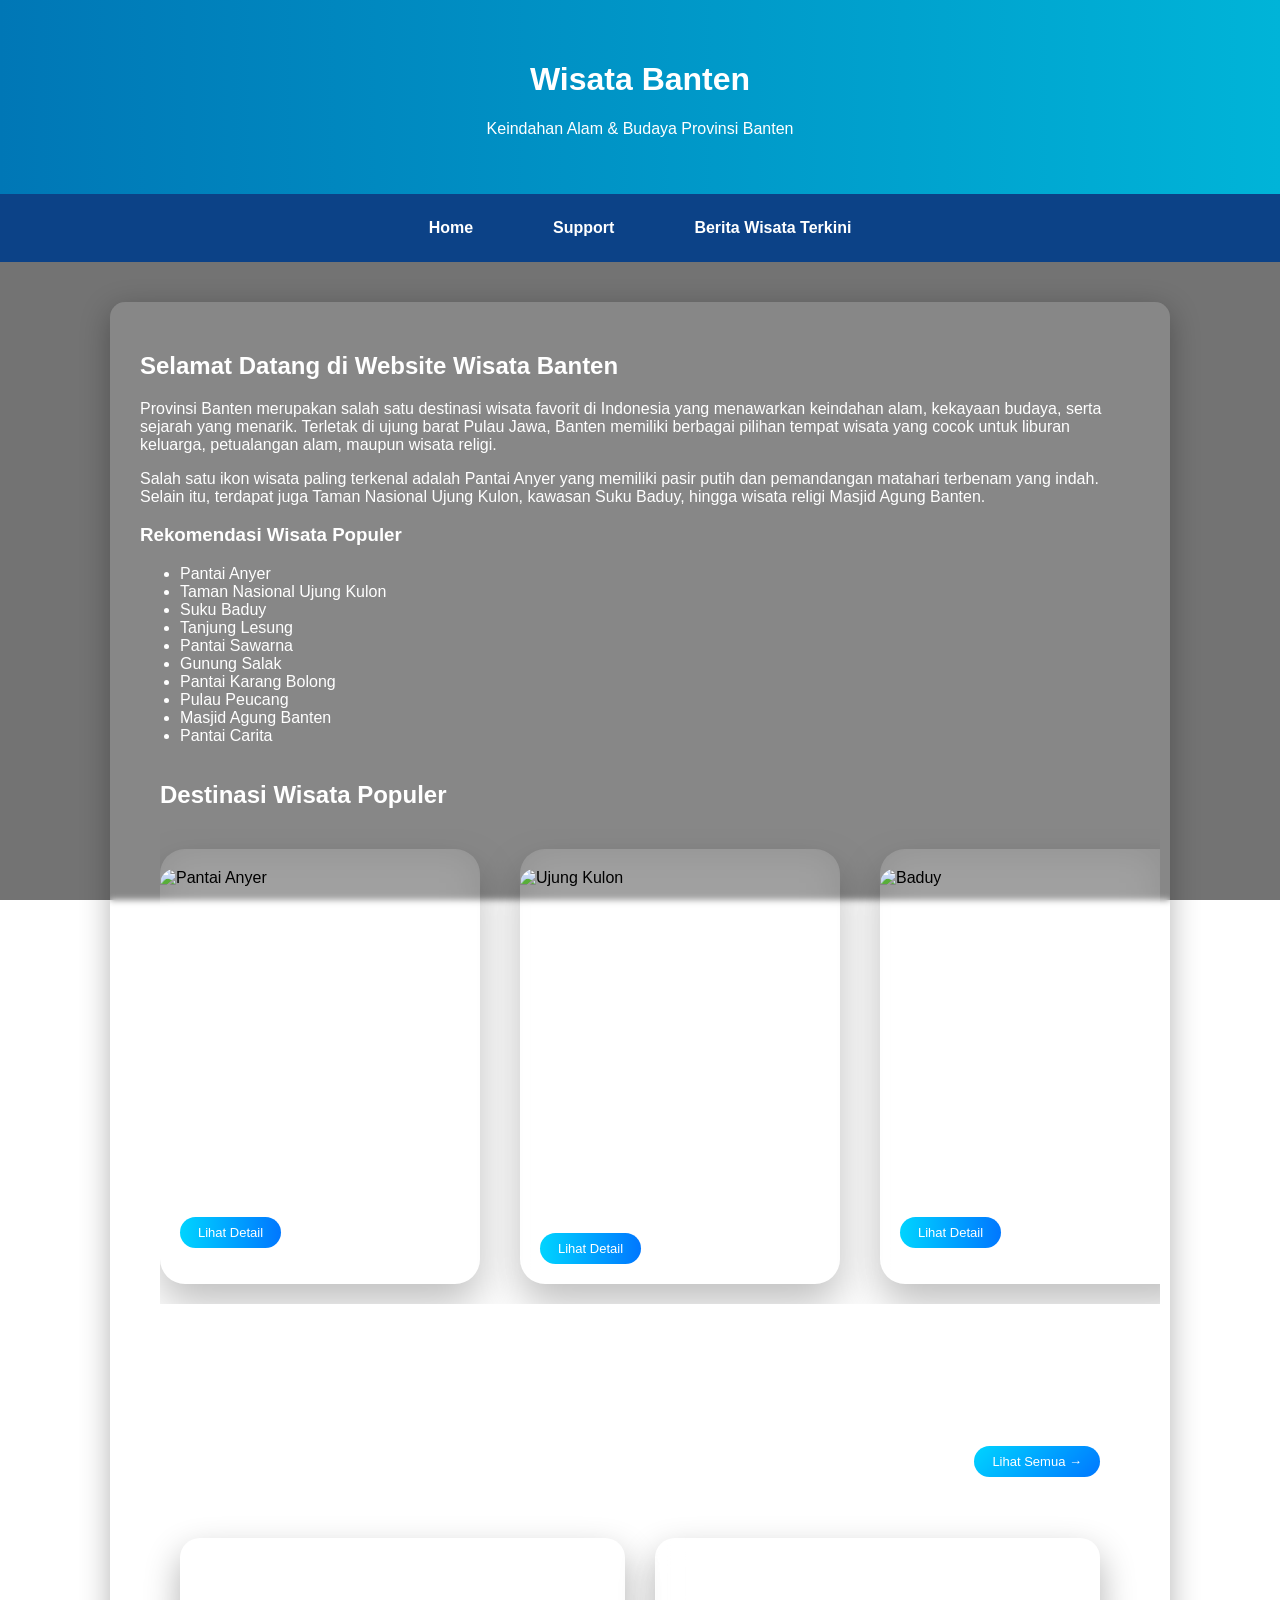
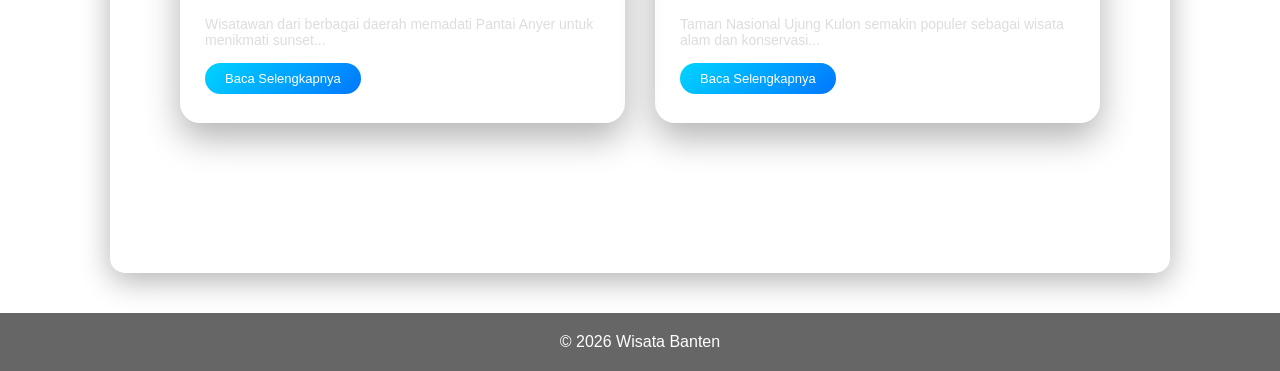
==== index.html @ 5ee79354 "Add files via upload" ====
<!DOCTYPE html>
<html lang="id">
<head>
    <link rel="icon" type="image/x-icon" href="/datagambar/images.jpg">
</head>
<body>

<head>
    <title>Wisata Banten</title>
    <link rel="stylesheet" href="style.css">
    <link rel="stylesheet" href="style2.css">
    <link rel="stylesheet" href="style3.css">
</head>
<body>

<header>
    <h1>Wisata Banten</h1>
    <p>Keindahan Alam & Budaya Provinsi Banten</p>
</header>

<nav>
    <a href="index.html">Home</a>
    <a href="support.html">Support</a>
    <a href="berita-terkini.html">Berita Wisata Terkini</a>
</nav>

<div class="container">

    <h2>Selamat Datang di Website Wisata Banten</h2>

<p>
        Provinsi Banten merupakan salah satu destinasi wisata favorit di Indonesia 
        yang menawarkan keindahan alam, kekayaan budaya, serta sejarah yang menarik. 
        Terletak di ujung barat Pulau Jawa, Banten memiliki berbagai pilihan tempat wisata 
        yang cocok untuk liburan keluarga, petualangan alam, maupun wisata religi.
    </p>

    <p>
        Salah satu ikon wisata paling terkenal adalah Pantai Anyer yang memiliki pasir putih 
        dan pemandangan matahari terbenam yang indah. Selain itu, terdapat juga Taman Nasional 
        Ujung Kulon, kawasan Suku Baduy, hingga wisata religi Masjid Agung Banten.
    </p>

    
     <h3>Rekomendasi Wisata Populer</h3>
<ul>
    <li>Pantai Anyer</li>
    <li>Taman Nasional Ujung Kulon</li>
    <li>Suku Baduy</li>
    <li>Tanjung Lesung</li>
    <li>Pantai Sawarna</li>
    <li>Gunung Salak</li>
    <li>Pantai Karang Bolong</li>
    <li>Pulau Peucang</li>
    <li>Masjid Agung Banten</li>
    <li>Pantai Carita</li>
</ul>

<div class="slider-container">

    <h2>Destinasi Wisata Populer</h2>

    <button class="nav prev">&#10094;</button>

    <div class="slider-wrapper">
        <div class="slider" id="slider">

            <div class="card">
                <img src="datanya/pantai-anyer.jpg" alt="Pantai Anyer">
                <div class="card-content">
                    <h3>Pantai Anyer</h3>
                    <p>Pantai dengan pasir putih dan sunset indah.</p>
                    <a href="datanya/anyer.html">Lihat Detail</a>
                </div>
            </div>

            <div class="card">
                <img src="datanya/tamanujungkulon.jpg" alt="Ujung Kulon">
                <div class="card-content">
                    <h3>Ujung Kulon</h3>
                    <p>Taman nasional dengan keindahan alam tropis.</p>
                    <a href="datanya/ujungkulon.html">Lihat Detail</a>
                </div>
            </div>

            <div class="card">
                <img src="datanya/suku baduy.jpg" alt="Baduy">
                <div class="card-content">
                    <h3>Suku Baduy</h3>
                    <p>Wisata budaya unik dengan tradisi terjaga.</p>
                    <a href="datanya/baduy.html">Lihat Detail</a>
                </div>
            </div>

        </div>
    </div>

    <button class="nav next">&#10095;</button>

</div>


<section class="home-news">

    <div class="home-news-header">
        <h2>Berita Wisata Terkini</h2>
        <a href="berita-terkini.html" class="lihat-semua">Lihat Semua →</a>
    </div>

    <div class="home-news-container">

        <div class="home-news-card">
            <h4>Pantai Anyer Ramai Saat Libur Panjang</h4>
            <p>Wisatawan dari berbagai daerah memadati Pantai Anyer untuk menikmati sunset...</p>
            <a href="berita-terkini.html">Baca Selengkapnya</a>
        </div>

        <div class="home-news-card">
            <h4>Ujung Kulon Jadi Destinasi Favorit 2026</h4>
            <p>Taman Nasional Ujung Kulon semakin populer sebagai wisata alam dan konservasi...</p>
            <a href="berita-terkini.html">Baca Selengkapnya</a>
        </div>

    </div>

</section>


</div>

<footer>
    © 2026 Wisata Banten
</footer>

<script>
const slider = document.getElementById('slider');
const next = document.querySelector('.next');
const prev = document.querySelector('.prev');

let scrollAmount = 0;
const cardWidth = 320; 

next.addEventListener('click', () => {
    scrollAmount += cardWidth;
    if (scrollAmount > slider.scrollWidth - slider.clientWidth) {
        scrollAmount = 0;
    }
    slider.style.transform = `translateX(-${scrollAmount}px)`;
});

prev.addEventListener('click', () => {
    scrollAmount -= cardWidth;
    if (scrollAmount < 0) {
        scrollAmount = slider.scrollWidth - slider.clientWidth;
    }
    slider.style.transform = `translateX(-${scrollAmount}px)`;
});
</script>


</body>
</html>
---- style.css ----
body {
    margin: 0;
    font-family: 'Segoe UI', sans-serif;
    background: linear-gradient(rgba(0,0,0,0.4), rgba(0,0,0,0.4)),
                url('animetheme.jpg');
    background-size: cover;
    background-position: center;
    background-attachment: fixed;
    color: white;
}

header {
    background: linear-gradient(90deg, #0077b6, #00b4d8);
    padding: 40px 20px;
    text-align: center;
}

nav {
    display: flex;
    justify-content: center;
    gap: 40px;
    padding: 15px;
    background: rgba(2, 62, 138, 0.9);
    backdrop-filter: blur(10px);
    position: sticky;
    top: 0;
    z-index: 100;
}

nav a {
    color: white;
    text-decoration: none;
    font-weight: bold;
    padding: 10px 20px;
    border-radius: 30px;
    transition: 0.3s;
}

nav a:hover {
    background: rgba(255,255,255,0.2);
    transform: translateY(-2px);
}

.container {
    max-width: 1000px;
    margin: 40px auto;
    padding: 30px;
    background: rgba(255, 255, 255, 0.15);
    backdrop-filter: blur(3px);
    border-radius: 15px;
    box-shadow: 0 8px 30px rgba(0,0,0,0.3);
}

img {
    display: block;
    width: 100%;
    max-width: 950px;
    height: auto;
    border-radius: 15px;
    margin: 20px auto;
}

.card {
    min-width: 300px;
    max-width: 300px;
    background: gray    ;
    color: black;
    border-radius: 15px;
    overflow: hidden;
    flex-shrink: 0;
    scroll-snap-align: start;
    box-shadow: 0 5px 15px rgba(0,0,0,0.2);
    transition: 0.3s;
}

.card:hover {
    transform: translateY(-5px);
}

.card img {
    width: 100%;
    height: 180px;
    object-fit: cover; 
    display: block;
}

.card-content {
    padding: 15px;
}

.card-content h3 {
    margin-bottom: 10px;
}

.card-content p {
    font-size: 14px;
    margin-bottom: 15px;
}

.card-content a {
    display: inline-block;
    padding: 8px 15px;
    background: #00b4d8;
    color: black;
    border-radius: 20px;
    text-decoration: none;
    transition: 0.3s;
}

.card-content a:hover {
    background: #0077b6;
}

.card:hover {
    transform: translateY(-8px);
    box-shadow: 0 10px 25px rgba(0,0,0,0.4);
}

.news-section {
    margin-top: 40px;
    display: grid;
    gap: 20px;
}

.news-card {
    background: rgba(255,255,255,0.2);
    backdrop-filter: blur(10px);
    padding: 20px;
    border-radius: 12px;
    transition: 0.3s;
}

.news-card:hover {
    transform: translateY(-5px);
}

.back-btn {
    position: fixed;
    top: 20px;
    left: 20px;
    padding: 8px 15px;
    background: rgba(0, 180, 216, 0.9);
    border-radius: 20px;
    backdrop-filter: blur(5px);
}

.back-link {
    display: inline-block;
    margin-bottom: 25px;
    padding: 8px 16px;
    font-size: 14px;
    color: white;
    text-decoration: none;
    border-radius: 20px;
    background: rgba(0, 119, 182, 0.08);
    transition: all 0.3s ease;
}

.back-link:hover {
    background: #0077b6;
    color: white;
    transform: translateX(-5px);
}

.container img {
    width: 100%;
    max-width: 800px;
    border-radius: 15px;
    margin: 20px 0;
}

footer {
    text-align: center;
    padding: 20px;
    background: rgba(0, 0, 0, 0.6);
    margin-top: 40px;
}

.page-header {
    text-align: center;
    padding: 40px 20px 20px;
}

.page-header h2 {
    font-size: 28px;
    margin-bottom: 10px;
}

.back-btn {
    text-decoration: none;
    font-size: 14px;
    color: #0077b6;
    transition: 0.3s;
}

.back-btn:hover {
    letter-spacing: 1px;
}

.news-section {
    display: grid;
    grid-template-columns: repeat(auto-fit, minmax(280px, 1fr));
    gap: 25px;
    padding: 40px 8%;
}

.news-card {
    padding: 25px;
    border-radius: 20px;
    background: rgba(255,255,255,0.08);
    backdrop-filter: blur(15px);
    -webkit-backdrop-filter: blur(15px);
    box-shadow: 0 15px 35px rgba(0,0,0,0.2);
    transition: 0.4s;
}

.news-card:hover {
    transform: translateY(-8px);
    box-shadow: 0 20px 45px rgba(0,0,0,0.3);
}

.news-card h4 {
    margin-bottom: 10px;
    font-size: 18px;
}

.news-card p {
    font-size: 14px;
    opacity: 0.9;
    margin-bottom: 15px;
}

.news-date {
    font-size: 12px;
    opacity: 0.6;
}


@media (max-width: 768px) {
    nav {
        gap: 20px;
        flex-wrap: wrap;
    }

    .container {
        margin: 20px;
        padding: 20px;
    }

    body {
        background-attachment: scroll;
    }
}
---- style2.css ----
/* ================= DESKTOP ================= */

.slider-container {
    margin: 100px auto;
    padding: 0 20px;
    position: relative;
    overflow: hidden;
}

.slider-wrapper {
    padding: 20px 0;
    overflow: hidden;
}

.slider {
    display: flex;
    gap: 40px;
    transition: transform 0.7s cubic-bezier(.77,0,.18,1);
}

.card {
    min-width: 320px;
    border-radius: 25px;
    overflow: hidden;
    background: rgba(255,255,255,0.08);
    backdrop-filter: blur(20px);
    box-shadow: 0 20px 40px rgba(0,0,0,0.25);
    transition: 0.5s ease;
}

.card:hover {
    transform: translateY(-15px);
    box-shadow: 0 30px 60px rgba(0,0,0,0.35);
}

.card img {
    width: 100%;
    height: 220px;
    object-fit: cover;
    transition: 0.6s ease;
}

.card:hover img {
    transform: scale(1.08);
}

.card-content {
    padding: 20px;
    color: white;
}

.card-content h3 {
    margin-bottom: 8px;
    font-size: 20px;
}

.card-content p {
    font-size: 14px;
    opacity: 0.85;
    margin-bottom: 15px;
}

.card-content a {
    display: inline-block;
    text-decoration: none;
    padding: 8px 18px;
    border-radius: 30px;
    background: linear-gradient(90deg, #00d4ff, #0077ff);
    color: white;
    font-size: 13px;
    transition: 0.4s ease;
}

.card-content a:hover {
    box-shadow: 0 10px 25px rgba(0,212,255,0.6);
    transform: translateY(-3px);
}

.nav {
    position: absolute;
    top: 50%;
    transform: translateY(-50%);
    background: rgba(255,255,255,0.15);
    backdrop-filter: blur(10px);
    border: none;
    color: white;
    font-size: 22px;
    padding: 12px 16px;
    border-radius: 50%;
    cursor: pointer;
    z-index: 10;
    transition: 0.4s ease;
}

.nav:hover {
    background: linear-gradient(135deg, #00d4ff, #0077ff);
    transform: translateY(-50%) scale(1.15);
}

.prev { left: 15px; }
.next { right: 15px; }



/* ================= MOBILE ================= */

@media (max-width: 768px) {

    .slider-container {
        margin: 60px auto;
    }

    .slider {
        gap: 20px;
    }

    .card {
        min-width: 85%;
    }

    .card img {
        height: 180px;
    }

    .card-content h3 {
        font-size: 18px;
    }

    .card-content p {
        font-size: 13px;
    }

    .nav {
        padding: 8px 12px;
        font-size: 18px;
    }
}

.destinasi-section {
    width: 92%;
    margin: 100px auto;
}

.section-title {
    color: white;
    font-size: 28px;
    margin-bottom: 40px;
    text-align: left;
}

.slider-container {
    width: 100%;
    margin: 0 auto;
}
---- style3.css ----
body {
    margin: 0;
    padding: 0;
    font-family: 'Segoe UI', sans-serif;
    background: linear-gradient(rgba(0,0,0,0.55), rgba(0,0,0,0.55)),
                url('animetheme.jpg');
    background-size: cover;
    background-position: center;
    background-attachment: fixed;
}

.news-section {
    width: 92%;
    margin: 120px auto;
    padding: 40px;
    border-radius: 25px;
    background: rgba(0,0,0,0.35);
    backdrop-filter: blur(10px);
}

.news-section h2 {
    font-size: 28px;
    margin-bottom: 40px;
    color: white;
    position: relative;
}

.news-section h2::after {
    content: "";
    position: absolute;
    left: 0;
    bottom: -10px;
    width: 60px;
    height: 4px;
    background: linear-gradient(90deg, #00d4ff, #0077ff);
    border-radius: 10px;
}

.news-card {
    display: flex;
    gap: 25px;
    margin-bottom: 40px;
    padding: 20px;
    border-radius: 20px;
    background: rgba(255,255,255,0.12);
    backdrop-filter: blur(20px);
    box-shadow: 0 20px 40px rgba(0,0,0,0.35);
    transition: 0.4s ease;
}

.news-card:hover {
    transform: translateY(-10px);
    box-shadow: 0 25px 50px rgba(0,0,0,0.35);
}

.news-card img {
    width: 220px;
    height: 160px;
    object-fit: cover;
    border-radius: 15px;
    transition: 0.4s ease;
}

.news-card:hover img {
    transform: scale(1.05);
}

.news-info h3 {
    font-size: 20px;
    margin-bottom: 10px;
    color: white;
}

.news-info p {
    font-size: 14px;
    opacity: 0.85;
    margin-bottom: 15px;
    color: #ddd;
}

.news-date {
    font-size: 12px;
    color: #00d4ff;
}

.home-news {
    width: 92%;
    margin: 120px auto;
}

.home-news-header {
    display: flex;
    justify-content: space-between;
    align-items: center;
    margin-bottom: 40px;
}

.home-news-header h2 {
    color: white;
    font-size: 26px;
}

.lihat-semua {
    display: inline-flex;
    align-items: center;
    gap: 8px;
    padding: 8px 18px;
    border-radius: 30px;
    text-decoration: none;
    font-size: 13px;
    font-weight: 500;
    color: white;
    background: linear-gradient(135deg, #00d4ff, #0077ff);
    transition: all 0.4s ease;
    position: relative;
    overflow: hidden;
}

.lihat-semua:hover {
    transform: translateY(-3px);
    box-shadow: 0 10px 25px rgba(0,212,255,0.6);
}

.home-news-container {
    display: flex;
    gap: 30px;
    flex-wrap: wrap;
}

.home-news-card {
    flex: 1;
    min-width: 280px;
    padding: 25px;
    border-radius: 20px;
    background: rgba(255,255,255,0.1);
    backdrop-filter: blur(15px);
    box-shadow: 0 15px 35px rgba(0,0,0,0.3);
    transition: 0.4s ease;
}

.home-news-card:hover {
    transform: translateY(-10px);
    box-shadow: 0 25px 50px rgba(0,0,0,0.4);
}

.home-news-card h4 {
    color: white;
    margin-bottom: 10px;
}

.home-news-card p {
    font-size: 14px;
    color: #ddd;
    margin-bottom: 15px;
}

.home-news-card a {
    text-decoration: none;
    font-size: 13px;
    color: #00d4ff;
}

.home-news-card a:hover {
    color: #0077ff;
}

.home-news-card a {
    display: inline-block;
    padding: 8px 20px;
    border-radius: 30px;
    text-decoration: none;
    font-size: 13px;
    font-weight: 500;
    color: white;
    background: linear-gradient(135deg, #00d4ff, #0077ff);
    transition: all 0.4s ease;
    position: relative;
    overflow: hidden;
}

.home-news-card a:hover {
    transform: translateY(-4px);
    box-shadow: 0 10px 25px rgba(0,212,255,0.6);
}


@media (max-width: 768px) {
    .home-news-container {
        flex-direction: column;
    }
}


@media (max-width: 768px) {

    .news-card {
        flex-direction: column;
    }

    .news-card img {
        width: 100%;
        height: 180px;
    }

    .news-info h3 {
        font-size: 18px;
    }

    .news-info p {
        font-size: 13px;
    }
}
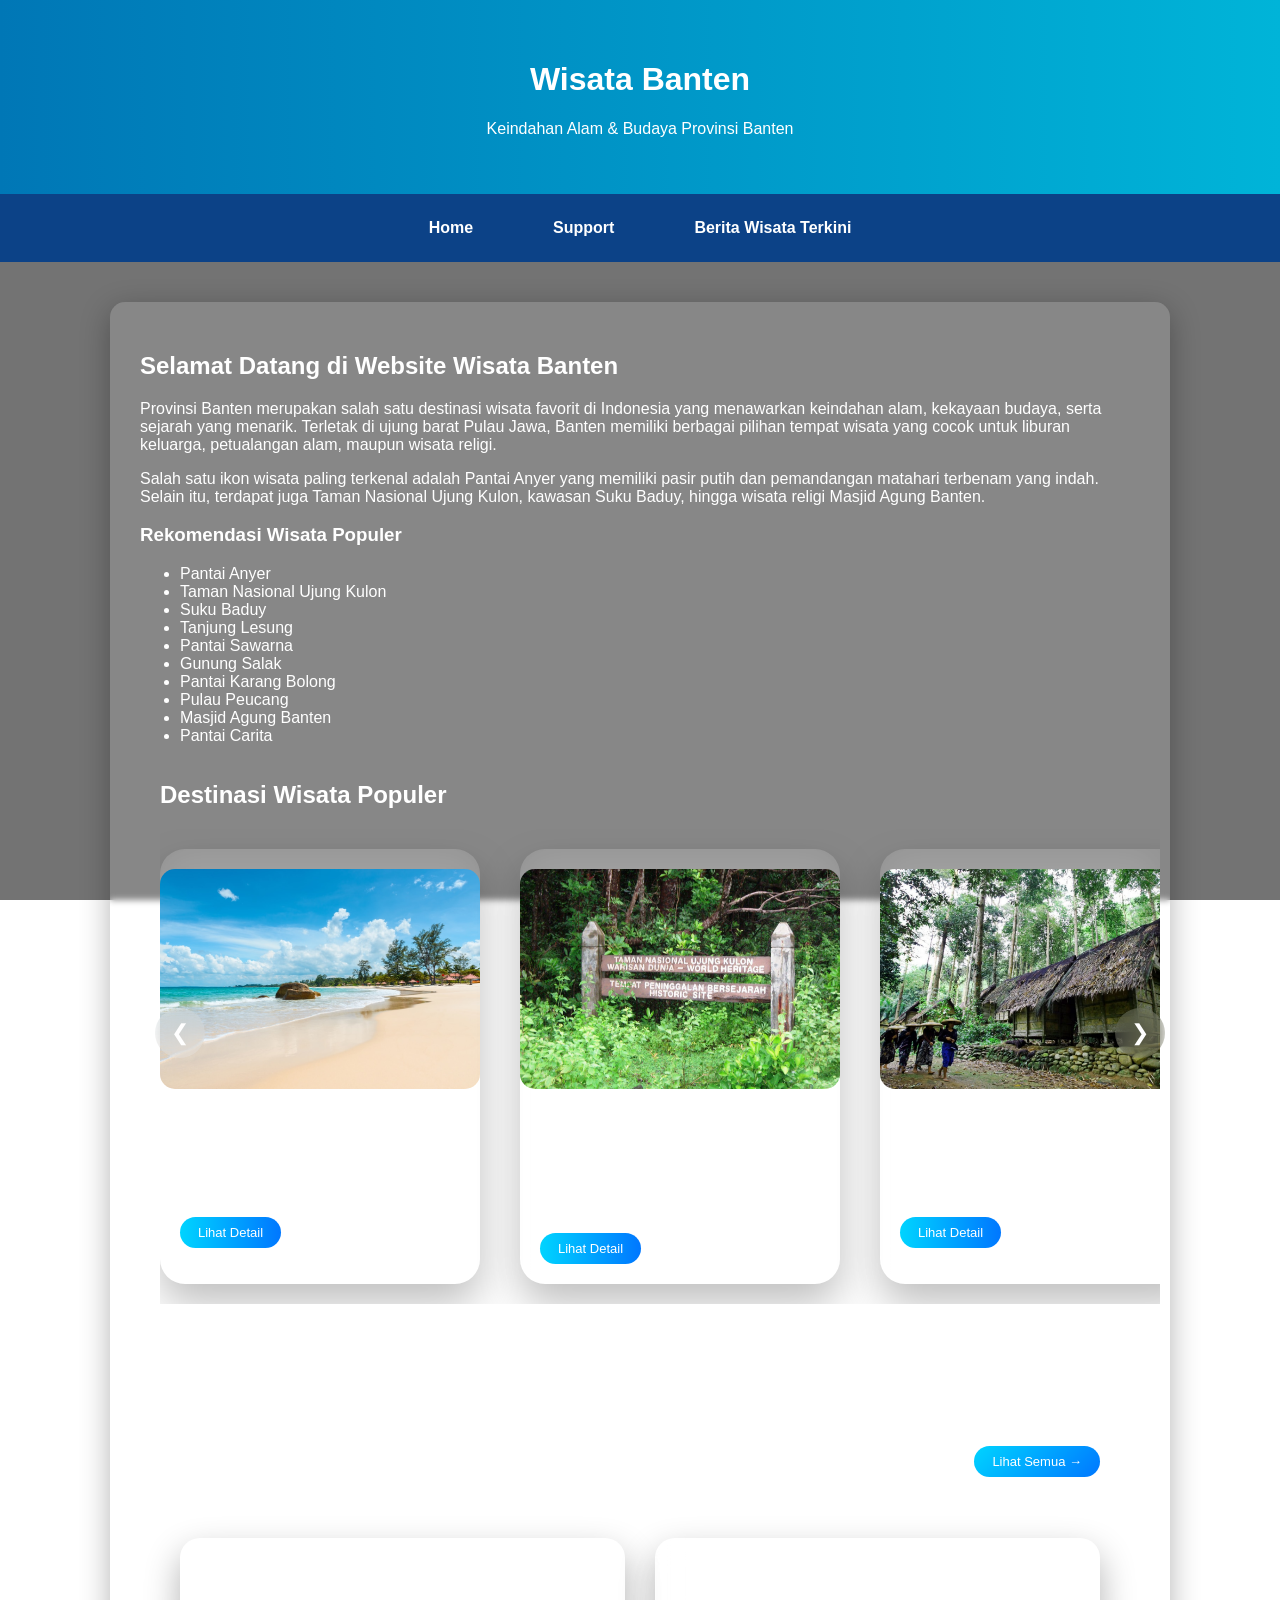
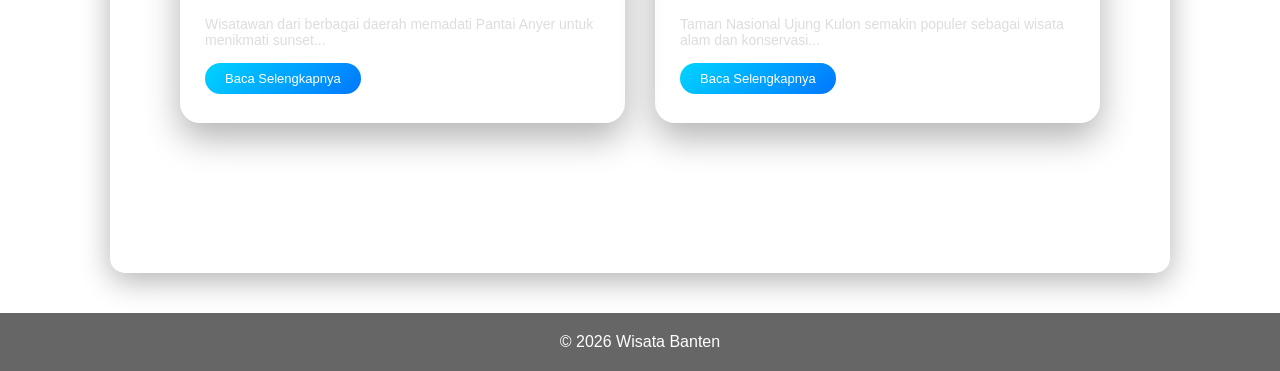
==== commit ad916182: "Add files via upload" ====
--- a/index.html
+++ b/index.html
@@ -1,17 +1,18 @@
 <!DOCTYPE html>
 <html lang="id">
 <head>
+    <meta charset="UTF-8">
+    <meta name="viewport" content="width=device-width, initial-scale=1.0">
+    <title>Wisata Banten</title>
+
     <link rel="icon" type="image/x-icon" href="/datagambar/images.jpg">
+    <link rel="stylesheet" href="style.css">
+    <link rel="stylesheet" href="style2.css">
+    <link rel="stylesheet" href="style3.css">
+    <link rel="stylesheet" href="style4.css"> <!-- khusus HP -->
 </head>
 <body>
 
-<head>
-    <title>Wisata Banten</title>
-    <link rel="stylesheet" href="style.css">
-    <link rel="stylesheet" href="style2.css">
-    <link rel="stylesheet" href="style3.css">
-</head>
-<body>
 
 <header>
     <h1>Wisata Banten</h1>
--- a/style4.css
+++ b/style4.css
@@ -0,0 +1,67 @@
+@media (max-width: 768px) {
+
+    body {
+        background-attachment: scroll;
+        background-size: cover;
+    }
+
+    nav {
+        gap: 15px;
+        flex-wrap: wrap;
+        padding: 10px;
+    }
+
+    nav a {
+        padding: 8px 14px;
+        font-size: 14px;
+    }
+
+    .container {
+        margin: 15px;
+        padding: 18px;
+    }
+
+    .card {
+        min-width: 85%;
+        max-width: 85%;
+    }
+
+    .card img {
+        height: 160px;
+    }
+
+    .news-section {
+        grid-template-columns: 1fr;
+        padding: 20px;
+        gap: 20px;
+    }
+
+    .news-card,
+    .container {
+        backdrop-filter: blur(6px);
+    }
+
+    .news-card {
+        box-shadow: 0 8px 20px rgba(0,0,0,0.25);
+    }
+
+    h2 {
+        font-size: 20px;
+    }
+
+    p {
+        font-size: 14px;
+        line-height: 1.6;
+    }
+
+    footer {
+        font-size: 13px;
+        padding: 15px;
+    }
+}
+
+@supports (-webkit-touch-callout: none) {
+    body {
+        background-attachment: scroll;
+    }
+}
